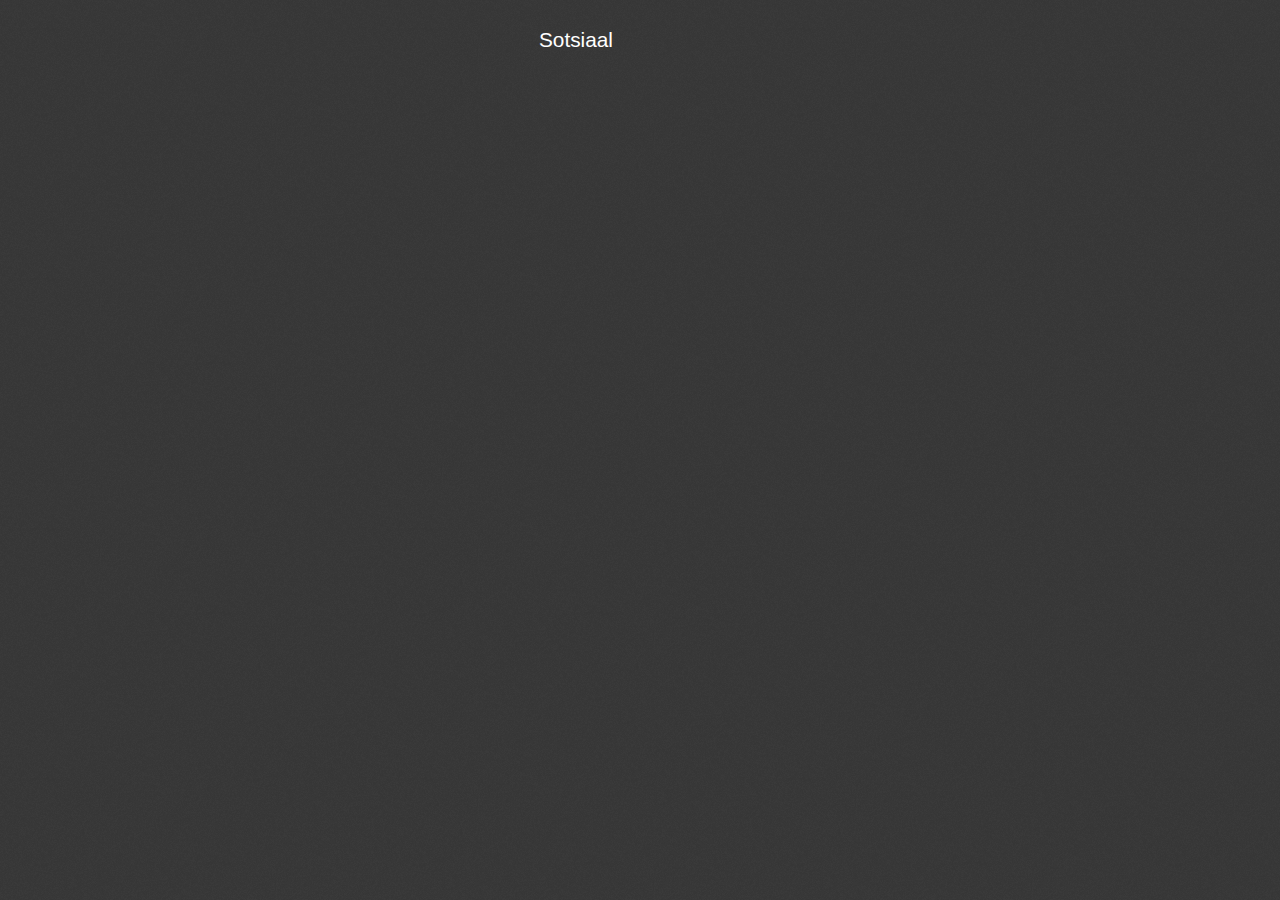
==== index.html @ 4285489c "Begin refactoring using new Mootor version. Index view working ok" ====
<!DOCTYPE html>
<head>
  <title>Sotsiaal</title>
  <meta content='width=device-width,initial-scale=1.0, maximum-scale=1.0, minimum-scale=1.0' name='viewport'>

  <link href='css/styles.css' media='screen' rel='stylesheet'>
  <link href='mootor/css/mootor.css' media='screen' rel='stylesheet'>

  <script src='mootor/js/zepto.js' type='text/javascript'></script>
  <script src='mootor/js/zepto-detect.js' type='text/javascript'></script>
  <script src='mootor/js/zepto-touch.js' type='text/javascript'></script>
  <script src='mootor/js/mootor.js' type='text/javascript'></script>
  <script src='js/model.js' type='text/javascript'></script>
  <script src='js/models.js' type='text/javascript'></script>

  <script src='js/knockout-3.1.0.js' type='text/javascript'></script>
  <script src='js/app.js' type='text/javascript'></script>
<!--  <script src='js/utils.js' type='text/javascript'></script>
  <script src='js/models.js' type='text/javascript'></script>-->
</head>

<body>
  <header>
      <h1>Sotsiaal</h1>
  </header>
</body>
---- css/styles.css ----
/*
 * App color swatches
 */
/* 
 * Footer
 */
/* line 4, ../mootor/source/_sass/_mootor.nav.footer.scss */
.moo-footer {
  color: #c2c2c2;
  background-color: #1c216c;
  border: 1px solid #c2c2c2;
  padding: 0;
  text-align: left;
  z-index: 9999;
  position: fixed;
  bottom: 0;
  width: 100%;
  padding: .5em 1em;
}
/* line 9, ../mootor/source/_sass/_mootor.nav.footer.scss */
.moo-footer nav.app {
  float: none;
  display: table;
  border-spacing: 1em .5em;
  width: 100%;
}
/* line 16, ../mootor/source/_sass/_mootor.nav.footer.scss */
.moo-footer nav a {
  background-color: transparent;
  border: none;
  color: #c2c2c2;
  font-size: 1em;
  font-weight: bold;
  text-align: center;
}
/* line 33, ../mootor/source/_sass/_mootor.nav.footer.scss */
.moo-footer nav {
  text-align: center;
}
/* line 35, ../mootor/source/_sass/_mootor.nav.footer.scss */
.moo-footer nav a {
  display: inline-block;
  font-size: 1.4em;
  padding: .3em 1.5em;
}

/* line 3, ../mootor/source/_sass/_mootor.nav.panels.scss */
.moo-panels {
  position: absolute;
  width: 100%;
  left: 0;
  min-height: 100%;
  right: 0;
  top: 0;
  bottom: 0;
  background: #f7f7f7;
}

/* line 13, ../mootor/source/_sass/_mootor.nav.panels.scss */
.moo-panel {
  min-height: 100%;
  width: 100%;
  position: absolute;
}

/* line 22, ../mootor/source/_sass/_mootor.nav.panels.scss */
.moo-panel {
  -webkit-transition-duration: 0;
  -webkit-transform: translate3d(0, 0, 0);
}

/* line 11, ../mootor/source/_sass/_mootor.nav.scss */
body, html {
  height: 100%;
  background: #ccc;
  overflow-x: hidden;
  overflow-y: hidden;
  max-width: 100%;
  width: 100%;
  max-height: 100%;
}

/* line 25, ../mootor/source/_sass/_mootor.nav.scss */
nav ul,
nav ol {
  list-style: none;
}
/* line 29, ../mootor/source/_sass/_mootor.nav.scss */
nav a {
  font-size: 2.5em;
  color: #c2c2c2;
  text-decoration: none;
  text-align: left;
  display: block;
  padding: 1em;
}

/* line 41, ../mootor/source/_sass/_mootor.nav.scss */
.moo-nav-buttons, .moo-nav-back, .moo-nav-next {
  padding: .5em 1.5em;
  position: relative;
}

/* line 51, ../mootor/source/_sass/_mootor.nav.scss */
.moo-nav-back:before {
  content: ' ';
  display: block;
}

/* line 59, ../mootor/source/_sass/_mootor.nav.scss */
.moo-nav-next {
  margin: 0 1em 0 0;
}
/* line 62, ../mootor/source/_sass/_mootor.nav.scss */
.moo-nav-next:after {
  content: ' ';
  display: block;
}

/* line 71, ../mootor/source/_sass/_mootor.nav.scss */
.app-buttons, nav.app .moo-nav {
  line-height: 2.5;
  text-indent: -9999px;
  padding: .75em 1em;
  position: relative;
}
/* line 76, ../mootor/source/_sass/_mootor.nav.scss */
.app-buttons:before, nav.app .moo-nav:before {
  content: " ";
  display: block;
}

/* line 82, ../mootor/source/_sass/_mootor.nav.scss */
nav.app {
  float: right;
  left: auto;
  height: 100%;
}

/* 
 * Header
 */
/* line 12, ../mootor/source/_sass/_mootor.nav.header.scss */
.moo-header {
  color: #c2c2c2;
  background-color: #1c216c;
  padding: 0;
  z-index: 9999;
  position: absolute;
  width: 100%;
}
@media screen and (max-width: 500px) {
  /* line 12, ../mootor/source/_sass/_mootor.nav.header.scss */
  .moo-header {
    height: 40px;
  }
}
@media screen and (min-width: 501px) {
  /* line 12, ../mootor/source/_sass/_mootor.nav.header.scss */
  .moo-header {
    height: 44px;
  }
}
@media screen and (min-width: 1024px) {
  /* line 12, ../mootor/source/_sass/_mootor.nav.header.scss */
  .moo-header {
    height: 44px;
  }
}
/* line 23, ../mootor/source/_sass/_mootor.nav.header.scss */
.moo-header h1 {
  display: inline;
  float: left;
  line-height: 1.5;
  text-align: center;
  text-overflow: ellipsis;
  overflow: hidden;
  white-space: nowrap;
  padding: 0 4em;
  width: 85%;
  z-index: 9998;
  position: fixed;
  top: 0;
  display: block;
}
@media screen and (max-width: 500px) {
  /* line 23, ../mootor/source/_sass/_mootor.nav.header.scss */
  .moo-header h1 {
    font-size: 2em;
  }
}
@media screen and (min-width: 501px) {
  /* line 23, ../mootor/source/_sass/_mootor.nav.header.scss */
  .moo-header h1 {
    font-size: 2.5em;
  }
}
@media screen and (min-width: 1024px) {
  /* line 23, ../mootor/source/_sass/_mootor.nav.header.scss */
  .moo-header h1 {
    font-size: 2.5em;
  }
}
@media screen and (max-width: 500px) {
  /* line 23, ../mootor/source/_sass/_mootor.nav.header.scss */
  .moo-header h1 {
    height: 40px;
  }
}
@media screen and (min-width: 501px) {
  /* line 23, ../mootor/source/_sass/_mootor.nav.header.scss */
  .moo-header h1 {
    height: 44px;
  }
}
@media screen and (min-width: 1024px) {
  /* line 23, ../mootor/source/_sass/_mootor.nav.header.scss */
  .moo-header h1 {
    height: 44px;
  }
}
@media screen and (max-width: 500px) {
  /* line 23, ../mootor/source/_sass/_mootor.nav.header.scss */
  .moo-header h1 {
    margin: .2em 0 0;
  }
}
@media screen and (min-width: 501px) {
  /* line 23, ../mootor/source/_sass/_mootor.nav.header.scss */
  .moo-header h1 {
    margin: .1em 0 0;
  }
}
@media screen and (min-width: 1024px) {
  /* line 23, ../mootor/source/_sass/_mootor.nav.header.scss */
  .moo-header h1 {
    margin: .1em 0 0;
  }
}
/* line 43, ../mootor/source/_sass/_mootor.nav.header.scss */
.moo-header .moo-nav-back {
  position: absolute;
  z-index: 9999;
  opacity: 0;
  top: -100em;
}
/* line 48, ../mootor/source/_sass/_mootor.nav.header.scss */
.moo-header .moo-nav-back.moo-visible {
  top: 0;
  opacity: 1;
}
/* line 55, ../mootor/source/_sass/_mootor.nav.header.scss */
.moo-header nav {
  position: absolute;
  margin-top: 0;
}
/* line 58, ../mootor/source/_sass/_mootor.nav.header.scss */
.moo-header nav.app {
  top: 0;
  right: 0;
  padding: 0 .5em;
  margin: 0;
}
/* line 63, ../mootor/source/_sass/_mootor.nav.header.scss */
.moo-header nav.app a {
  line-height: 1.2;
}
/* line 68, ../mootor/source/_sass/_mootor.nav.header.scss */
.moo-header nav a {
  padding: 0 .55em;
  font-size: 1.5em;
  float: left;
  display: block;
}
/* line 86, ../mootor/source/_sass/_mootor.nav.header.scss */
.moo-header.hidden {
  display: block;
  opacity: 0;
}
/* line 89, ../mootor/source/_sass/_mootor.nav.header.scss */
.moo-header.hidden nav {
  top: -9999em !important;
}

/* line 107, ../mootor/source/_sass/_mootor.nav.header.scss */
.moo-header {
  background: url("../img/default/nav-header.png");
  box-shadow: rgba(0, 0, 0, 0.2) -1px 2px 3px 0px;
}
/* line 113, ../mootor/source/_sass/_mootor.nav.header.scss */
.moo-header h1 {
  letter-spacing: -0.075em;
  font-weight: lighter;
}
/* line 118, ../mootor/source/_sass/_mootor.nav.header.scss */
.moo-header nav a {
  color: white;
  font-weight: bold;
}
/* line 121, ../mootor/source/_sass/_mootor.nav.header.scss */
.moo-header nav a else {
  color: #10155e;
}
/* line 132, ../mootor/source/_sass/_mootor.nav.header.scss */
.moo-header h1 {
  text-shadow: 1px 1px 0px rgba(0, 0, 0, 0.2);
}
/* line 136, ../mootor/source/_sass/_mootor.nav.header.scss */
.moo-header .moo-nav-back {
  height: 32px;
  -webkit-transition: opacity 0.5s;
  -moz-transition: opacity 0.5s;
  -o-transition: opacity 0.5s;
  transition: opacity 0.5s;
  font-size: 1.3em;
  border-left: 0;
  border-top: 1px solid rgba(0, 0, 0, 0.2);
  border-right: 1px solid rgba(0, 0, 0, 0.2);
  border-bottom: 1px solid rgba(0, 0, 0, 0.2);
  padding: 0.4em 1em 0 .5em;
  margin: .45em 1.7em;
  text-shadow: 1px 1px 0px rgba(0, 0, 0, 0.2);
  border-radius: 0.1368em 0.35em 0.35em 0.1368em;
  -webkit-box-shadow: rgba(255, 255, 255, 0.2) 0 1px 0 0, rgba(255, 255, 255, 0.2) 1px 0px 0px 0;
  -moz-box-shadow: rgba(255, 255, 255, 0.2) 0 1px 0 0, rgba(255, 255, 255, 0.2) 1px 0px 0px 0;
  box-shadow: rgba(255, 255, 255, 0.2) 0 1px 0 0, rgba(255, 255, 255, 0.2) 1px 0px 0px 0;
}
/* line 226, ../mootor/source/_sass/_mootor.nav.header.scss */
.moo-header .moo-nav-back:before {
  border-left: 1px solid rgba(0, 0, 0, 0.2);
  border-bottom: 1px solid rgba(0, 0, 0, 0.2);
  border-radius: 0 6em 0 1.5em;
  -webkit-box-shadow: rgba(255, 255, 255, 0.2) 0 1px 0 0;
  -moz-box-shadow: rgba(255, 255, 255, 0.2) 0 1px 0 0;
  box-shadow: rgba(255, 255, 255, 0.2) 0 1px 0 0;
  position: absolute;
  top: 4px;
  left: -11px;
  width: 21px;
  height: 21px;
  -webkit-transform: rotate(45deg);
  -moz-transform: rotate(45deg);
  -ms-transform: rotate(45deg);
  -o-transform: rotate(45deg);
  transform: rotate(45deg);
}
/* line 241, ../mootor/source/_sass/_mootor.nav.header.scss */
.moo-header .moo-nav-back.moo-hover {
  text-shadow: white 0px 0px 15px;
  -webkit-box-shadow: rgba(255, 255, 255, 0.4) 0 1px 0 0, rgba(255, 255, 255, 0.4) 1px 0px 0px 0;
  -moz-box-shadow: rgba(255, 255, 255, 0.4) 0 1px 0 0, rgba(255, 255, 255, 0.4) 1px 0px 0px 0;
  box-shadow: rgba(255, 255, 255, 0.4) 0 1px 0 0, rgba(255, 255, 255, 0.4) 1px 0px 0px 0;
}
/* line 244, ../mootor/source/_sass/_mootor.nav.header.scss */
.moo-header .moo-nav-back.moo-hover:before {
  -webkit-box-shadow: rgba(255, 255, 255, 0.4) 0 1px 0 0;
  -moz-box-shadow: rgba(255, 255, 255, 0.4) 0 1px 0 0;
  box-shadow: rgba(255, 255, 255, 0.4) 0 1px 0 0;
}
/* line 140, ../mootor/source/_sass/_mootor.nav.header.scss */
.moo-header .moo-header-wrapper {
  box-shadow: rgba(0, 0, 0, 0.5) 0px -2px 5px -3px inset;
}
@media screen and (max-width: 500px) {
  /* line 140, ../mootor/source/_sass/_mootor.nav.header.scss */
  .moo-header .moo-header-wrapper {
    height: 40px;
  }
}
@media screen and (min-width: 501px) {
  /* line 140, ../mootor/source/_sass/_mootor.nav.header.scss */
  .moo-header .moo-header-wrapper {
    height: 44px;
  }
}
@media screen and (min-width: 1024px) {
  /* line 140, ../mootor/source/_sass/_mootor.nav.header.scss */
  .moo-header .moo-header-wrapper {
    height: 44px;
  }
}

/* line 10, default/_nav.scss */
h1 {
  color: white;
  font-weight: 100;
  left: 15%;
  width: 60% !important;
  z-index: 9998;
  position: absolute;
}

/* line 22, default/_nav.scss */
.moo-nav-create,
.moo-nav-search {
  text-indent: -9999px;
}

/* line 27, default/_nav.scss */
.moo-nav-create,
.moo-nav-search {
  position: absolute !important;
  top: 0;
}
@media screen and (max-width: 500px) {
  /* line 27, default/_nav.scss */
  .moo-nav-create,
  .moo-nav-search {
    height: 40px;
  }
}
@media screen and (min-width: 501px) {
  /* line 27, default/_nav.scss */
  .moo-nav-create,
  .moo-nav-search {
    height: 44px;
  }
}
@media screen and (min-width: 1024px) {
  /* line 27, default/_nav.scss */
  .moo-nav-create,
  .moo-nav-search {
    height: 44px;
  }
}
/* line 31, default/_nav.scss */
.moo-nav-create span,
.moo-nav-search span {
  display: block;
}

/* line 36, default/_nav.scss */
.moo-nav-search {
  border-right: 1px solid rgba(0, 0, 0, 0.2);
  box-shadow: 1px 0 1px rgba(255, 255, 255, 0.2);
  left: 0;
}
@media screen and (max-width: 500px) {
  /* line 40, default/_nav.scss */
  .moo-nav-search span {
    margin: .2em 0;
  }
}
@media screen and (min-width: 501px) {
  /* line 40, default/_nav.scss */
  .moo-nav-search span {
    margin: .4em 0;
  }
}
@media screen and (min-width: 1024px) {
  /* line 40, default/_nav.scss */
  .moo-nav-search span {
    margin: .4em 0;
  }
}
@media screen and (max-width: 500px) {
  /* line 40, default/_nav.scss */
  .moo-nav-search span {
    background-image: url('../img/default-sb7ef9d7367.png');
    background-repeat: no-repeat;
    background-position: 0 -1216px;
    width: 32px;
    height: 32px;
  }
}
@media screen and (min-width: 501px) {
  /* line 40, default/_nav.scss */
  .moo-nav-search span {
    background-image: url('../img/default-sb7ef9d7367.png');
    background-repeat: no-repeat;
    background-position: 0 -1216px;
    width: 32px;
    height: 32px;
  }
}
@media screen and (min-width: 1024px) {
  /* line 40, default/_nav.scss */
  .moo-nav-search span {
    background-image: url('../img/default-sb7ef9d7367.png');
    background-repeat: no-repeat;
    background-position: 0 -1258px;
    width: 32px;
    height: 32px;
  }
}
@media screen and (max-width: 500px) {
  /* line 52, default/_nav.scss */
  .moo-nav-search span.moo-hover {
    background-image: url('../img/default-sb7ef9d7367.png');
    background-repeat: no-repeat;
    background-position: 0 -962px;
    width: 32px;
    height: 32px;
  }
}
@media screen and (min-width: 501px) {
  /* line 52, default/_nav.scss */
  .moo-nav-search span.moo-hover {
    background-image: url('../img/default-sb7ef9d7367.png');
    background-repeat: no-repeat;
    background-position: 0 -962px;
    width: 32px;
    height: 32px;
  }
}
@media screen and (min-width: 1024px) {
  /* line 52, default/_nav.scss */
  .moo-nav-search span.moo-hover {
    background-image: url('../img/default-sb7ef9d7367.png');
    background-repeat: no-repeat;
    background-position: 0 -1004px;
    width: 32px;
    height: 32px;
  }
}

/* line 59, default/_nav.scss */
.moo-nav-create {
  right: 0;
  border-left: 1px solid rgba(255, 255, 255, 0.2);
  box-shadow: -1px 0 1px rgba(0, 0, 0, 0.2);
  padding: 0 .7em 0 0 !important;
}
@media screen and (max-width: 500px) {
  /* line 64, default/_nav.scss */
  .moo-nav-create span {
    margin: .25em 0 0 .5em;
  }
}
@media screen and (min-width: 501px) {
  /* line 64, default/_nav.scss */
  .moo-nav-create span {
    margin: .35em 0 0 .5em;
  }
}
@media screen and (min-width: 1024px) {
  /* line 64, default/_nav.scss */
  .moo-nav-create span {
    margin: .45em 0 0 .5em;
  }
}
@media screen and (max-width: 500px) {
  /* line 64, default/_nav.scss */
  .moo-nav-create span {
    background-image: url('../img/default-sb7ef9d7367.png');
    background-repeat: no-repeat;
    background-position: 0 -1130px;
    width: 33px;
    height: 33px;
  }
}
@media screen and (min-width: 501px) {
  /* line 64, default/_nav.scss */
  .moo-nav-create span {
    background-image: url('../img/default-sb7ef9d7367.png');
    background-repeat: no-repeat;
    background-position: 0 -1130px;
    width: 33px;
    height: 33px;
  }
}
@media screen and (min-width: 1024px) {
  /* line 64, default/_nav.scss */
  .moo-nav-create span {
    background-image: url('../img/default-sb7ef9d7367.png');
    background-repeat: no-repeat;
    background-position: 0 -1173px;
    width: 33px;
    height: 33px;
  }
}
@media screen and (max-width: 500px) {
  /* line 77, default/_nav.scss */
  .moo-nav-create span.moo-hover {
    background-image: url('../img/default-sb7ef9d7367.png');
    background-repeat: no-repeat;
    background-position: 0 -876px;
    width: 33px;
    height: 33px;
  }
}
@media screen and (min-width: 501px) {
  /* line 77, default/_nav.scss */
  .moo-nav-create span.moo-hover {
    background-image: url('../img/default-sb7ef9d7367.png');
    background-repeat: no-repeat;
    background-position: 0 -876px;
    width: 33px;
    height: 33px;
  }
}
@media screen and (min-width: 1024px) {
  /* line 77, default/_nav.scss */
  .moo-nav-create span.moo-hover {
    background-image: url('../img/default-sb7ef9d7367.png');
    background-repeat: no-repeat;
    background-position: 0 -919px;
    width: 33px;
    height: 33px;
  }
}

/* line 83, default/_nav.scss */
.moo-nav-post {
  position: absolute !important;
  top: 0;
  text-indent: 0 !important;
  right: 0;
  border-left: 1px solid rgba(255, 255, 255, 0.2);
  box-shadow: -1px 0 1px rgba(0, 0, 0, 0.2);
  padding: 0 .7em 0 0 !important;
}
@media screen and (max-width: 500px) {
  /* line 83, default/_nav.scss */
  .moo-nav-post {
    height: 40px;
  }
}
@media screen and (min-width: 501px) {
  /* line 83, default/_nav.scss */
  .moo-nav-post {
    height: 44px;
  }
}
@media screen and (min-width: 1024px) {
  /* line 83, default/_nav.scss */
  .moo-nav-post {
    height: 44px;
  }
}
/* line 93, default/_nav.scss */
.moo-nav-post span {
  display: block;
  width: 92px !important;
  padding-left: 39px;
  padding-top: 7px;
  text-transform: uppercase;
}
@media screen and (max-width: 500px) {
  /* line 93, default/_nav.scss */
  .moo-nav-post span {
    margin: .25em 0 0 .5em;
  }
}
@media screen and (min-width: 501px) {
  /* line 93, default/_nav.scss */
  .moo-nav-post span {
    margin: .35em 0 0 .5em;
  }
}
@media screen and (min-width: 1024px) {
  /* line 93, default/_nav.scss */
  .moo-nav-post span {
    margin: .45em 0 0 .5em;
  }
}
@media screen and (max-width: 500px) {
  /* line 93, default/_nav.scss */
  .moo-nav-post span {
    background-image: url('../img/default-sb7ef9d7367.png');
    background-repeat: no-repeat;
    background-position: 0 -1130px;
    width: 33px;
    height: 33px;
  }
}
@media screen and (min-width: 501px) {
  /* line 93, default/_nav.scss */
  .moo-nav-post span {
    background-image: url('../img/default-sb7ef9d7367.png');
    background-repeat: no-repeat;
    background-position: 0 -1130px;
    width: 33px;
    height: 33px;
  }
}
@media screen and (min-width: 1024px) {
  /* line 93, default/_nav.scss */
  .moo-nav-post span {
    background-image: url('../img/default-sb7ef9d7367.png');
    background-repeat: no-repeat;
    background-position: 0 -1173px;
    width: 33px;
    height: 33px;
  }
}
@media screen and (max-width: 500px) {
  /* line 106, default/_nav.scss */
  .moo-nav-post span.moo-hover {
    background-image: url('../img/default-sb7ef9d7367.png');
    background-repeat: no-repeat;
    background-position: 0 -876px;
    width: 33px;
    height: 33px;
  }
}
@media screen and (min-width: 501px) {
  /* line 106, default/_nav.scss */
  .moo-nav-post span.moo-hover {
    background-image: url('../img/default-sb7ef9d7367.png');
    background-repeat: no-repeat;
    background-position: 0 -876px;
    width: 33px;
    height: 33px;
  }
}
@media screen and (min-width: 1024px) {
  /* line 106, default/_nav.scss */
  .moo-nav-post span.moo-hover {
    background-image: url('../img/default-sb7ef9d7367.png');
    background-repeat: no-repeat;
    background-position: 0 -919px;
    width: 33px;
    height: 33px;
  }
}

/* 
 * Panels
 */
/* line 124, default/_nav.scss */
body {
  background: #333333 url(../img/default/nav-panels-panels.png);
}

/* line 128, default/_nav.scss */
.moo-panels {
  background: transparent;
}

/* line 132, default/_nav.scss */
.moo-panel {
  background: white url(../img/default/nav-panels-panel.png);
  box-shadow: -1px -3px 6px black;
}

/* line 5, default/_ui.scss */
.button {
  line-height: 1.2em;
  font-size: 1.8em;
  font-weight: bold;
  border: 1px solid #999;
  padding: .4em .7em;
  border-radius: .3em;
}

/* line 5, default/_ui.scss */
.button-cancel {
  color: #000;
  background: -webkit-gradient(linear, 50% 0%, 50% 100%, color-stop(0%, #f8f8f8), color-stop(100%, #f1f1f1));
  background: -webkit-linear-gradient(#f8f8f8, #f1f1f1);
  background: -moz-linear-gradient(#f8f8f8, #f1f1f1);
  background: -o-linear-gradient(#f8f8f8, #f1f1f1);
  background: linear-gradient(#f8f8f8, #f1f1f1);
}

/* line 5, default/_ui.scss */
.button-action {
  color: #fff;
  background: -webkit-gradient(linear, 50% 0%, 50% 100%, color-stop(0%, #333333), color-stop(100%, #000000));
  background: -webkit-linear-gradient(#333333, #000000);
  background: -moz-linear-gradient(#333333, #000000);
  background: -o-linear-gradient(#333333, #000000);
  background: linear-gradient(#333333, #000000);
}

/* line 38, default/_ui.scss */
.moo-ui-textarea {
  width: 100% !important;
  border: none !important;
  height: 100% !important;
  font-size: 1.5em !important;
}

/* line 46, default/_ui.scss */
.moo-ui-text {
  width: 100% !important;
  border: none !important;
  height: 100% !important;
  font-size: 1.5em !important;
}

/* line 44, default/_mod-story.scss */
.story-list {
  opacity: 0;
  height: 0;
  position: absolute;
  margin: 1.1em 0;
}
/* line 22, ../mootor/source/_sass/_mootor.ui.lists.scss */
.story-list ul h2 {
  margin: 0;
}
/* line 25, ../mootor/source/_sass/_mootor.ui.lists.scss */
.story-list ul p {
  margin: .25em 0;
}
/* line 44, ../mootor/source/_sass/_mootor.ui.lists.scss */
.story-list ul li {
  background-color: transparent;
  border-top: 1px solid transparent;
  border-bottom: 1px solid transparent;
  text-align: left;
  padding: 1.2em 1.7em;
  position: relative;
  overflow: hidden;
  background-color: white;
  border: 1px solid #cccccc;
  border-radius: 7px;
  margin: 0 1.5em 1.5em;
  border: 0;
  background: -webkit-linear-gradient(white 85%, #f1f1f1 120%);
  box-shadow: #bbb 3px 2px 3px -2px, #eee -2px -1px 1px 0px;
}
/* line 99, ../mootor/source/_sass/_mootor.ui.lists.scss */
.story-list ul li.moo-hover {
  opacity: .7;
  background: #fff;
}
/* line 65, default/_mod-story.scss */
.story-list ul li {
  min-height: 70px;
}
/* line 70, default/_mod-story.scss */
.story-list ul h2,
.story-list ul .info {
  width: 80%;
}
/* line 74, default/_mod-story.scss */
.story-list ul h2 {
  margin-bottom: 0.75em;
}
/* line 78, default/_mod-story.scss */
.story-list ul .info {
  font-size: 1.5em;
  margin: .75em 0 0;
  font-weight: 100;
  color: #c2c2c2;
}
/* line 85, default/_mod-story.scss */
.story-list ul .pop {
  font-weight: 100;
  color: #c2c2c2;
  top: .65em;
  right: .65em;
  font-size: 2em;
  padding: 0.6em 0.4em;
  text-align: center;
  background: #f8f8f8;
  border-radius: 10em;
  display: block;
  width: 2.5em;
  height: 2.5em;
  letter-spacing: -2pt;
  position: absolute;
}
/* line 90, default/_mod-story.scss */
.story-list ul .date span {
  font-weight: bold;
}
/* line 95, default/_mod-story.scss */
.story-list ul .user {
  margin-left: .5em;
}
/* line 97, default/_mod-story.scss */
.story-list ul .user strong {
  padding-left: 1.3em;
  font-weight: bold;
}
/* line 33, default/_mod-story.scss */
.story-list ul .user::before {
  content: "";
  line-height: 15px;
  position: absolute;
  margin-top: 3px;
}
@media screen and (max-width: 500px) {
  /* line 33, default/_mod-story.scss */
  .story-list ul .user::before {
    background-image: url('../img/default-sb7ef9d7367.png');
    background-repeat: no-repeat;
    background-position: 0 -1352px;
    width: 16px;
    height: 16px;
  }
}
@media screen and (min-width: 501px) {
  /* line 33, default/_mod-story.scss */
  .story-list ul .user::before {
    background-image: url('../img/default-sb7ef9d7367.png');
    background-repeat: no-repeat;
    background-position: 0 -1352px;
    width: 16px;
    height: 16px;
  }
}
@media screen and (min-width: 1024px) {
  /* line 33, default/_mod-story.scss */
  .story-list ul .user::before {
    background-image: url('../img/default-sb7ef9d7367.png');
    background-repeat: no-repeat;
    background-position: 0 -1378px;
    width: 16px;
    height: 16px;
  }
}
/* line 105, default/_mod-story.scss */
.story-list ul .comments span {
  font-weight: bold;
  padding-left: 1.3em;
}
/* line 33, default/_mod-story.scss */
.story-list ul .comments::before {
  content: "";
  line-height: 15px;
  position: absolute;
  margin-top: 3px;
}
@media screen and (max-width: 500px) {
  /* line 33, default/_mod-story.scss */
  .story-list ul .comments::before {
    background-image: url('../img/default-sb7ef9d7367.png');
    background-repeat: no-repeat;
    background-position: 0 -1300px;
    width: 16px;
    height: 16px;
  }
}
@media screen and (min-width: 501px) {
  /* line 33, default/_mod-story.scss */
  .story-list ul .comments::before {
    background-image: url('../img/default-sb7ef9d7367.png');
    background-repeat: no-repeat;
    background-position: 0 -1300px;
    width: 16px;
    height: 16px;
  }
}
@media screen and (min-width: 1024px) {
  /* line 33, default/_mod-story.scss */
  .story-list ul .comments::before {
    background-image: url('../img/default-sb7ef9d7367.png');
    background-repeat: no-repeat;
    background-position: 0 -1326px;
    width: 16px;
    height: 16px;
  }
}
/* line 114, default/_mod-story.scss */
.story-list.visible {
  opacity: 1;
  height: auto;
  position: relative;
}

/* line 121, default/_mod-story.scss */
.story-wrapper {
  background: #fff;
  padding: 1em;
  border-radius: 0.5em;
}
/* line 124, default/_mod-story.scss */
.story-wrapper .user {
  float: left;
  font-size: 2.3em;
  color: #bbb;
  margin: .3em;
}
/* line 129, default/_mod-story.scss */
.story-wrapper .user span {
  font-weight: 900;
  line-height: 3em;
  letter-spacing: -1pt;
  padding-top: 1em;
}
/* line 134, default/_mod-story.scss */
.story-wrapper .user span:first-child {
  padding-left: 1.5em;
}
/* line 138, default/_mod-story.scss */
.story-wrapper .user .category {
  font-weight: 200;
}
/* line 143, default/_mod-story.scss */
.story-wrapper .story-content {
  clear: both;
}
/* line 145, default/_mod-story.scss */
.story-wrapper .story-content .picture img {
  margin: 1em 0;
  width: 100%;
}
/* line 149, default/_mod-story.scss */
.story-wrapper .story-content .description {
  width: 98%;
  margin: 0;
  font-family: Georgia;
  font-size: 2em;
  line-height: 160%;
}

/* line 1, default/_mod-user.scss */
.user-avatar img {
  float: left;
}

/* line 15, default/_mod-story-list.scss */
.story-list {
  opacity: 0;
  height: 0;
  position: absolute;
  margin: 1.1em 0;
}
/* line 22, ../mootor/source/_sass/_mootor.ui.lists.scss */
.story-list ul h2 {
  margin: 0;
}
/* line 25, ../mootor/source/_sass/_mootor.ui.lists.scss */
.story-list ul p {
  margin: .25em 0;
}
/* line 44, ../mootor/source/_sass/_mootor.ui.lists.scss */
.story-list ul li {
  background-color: transparent;
  border-top: 1px solid transparent;
  border-bottom: 1px solid transparent;
  text-align: left;
  padding: 1.2em 1.7em;
  position: relative;
  overflow: hidden;
  background-color: white;
  border: 1px solid #cccccc;
  border-radius: 7px;
  margin: 0 1.5em 1.5em;
  border: 0;
  background: -webkit-linear-gradient(white 85%, #f1f1f1 120%);
  box-shadow: #bbb 3px 2px 3px -2px, #eee -2px -1px 1px 0px;
}
/* line 99, ../mootor/source/_sass/_mootor.ui.lists.scss */
.story-list ul li.moo-hover {
  opacity: .7;
  background: #fff;
}
/* line 36, default/_mod-story-list.scss */
.story-list ul li {
  min-height: 70px;
}
/* line 41, default/_mod-story-list.scss */
.story-list ul h2,
.story-list ul .info {
  width: 80%;
}
/* line 45, default/_mod-story-list.scss */
.story-list ul h2 {
  margin-bottom: 0.75em;
}
/* line 49, default/_mod-story-list.scss */
.story-list ul .info {
  font-size: 1.5em;
  margin: .75em 0 0;
  font-weight: 100;
  color: #c2c2c2;
}
/* line 56, default/_mod-story-list.scss */
.story-list ul .pop {
  font-weight: 100;
  color: #c2c2c2;
  top: .65em;
  right: .65em;
  font-size: 2em;
  padding: 0.6em 0.4em;
  text-align: center;
  background: #f8f8f8;
  border-radius: 10em;
  display: block;
  width: 2.5em;
  height: 2.5em;
  letter-spacing: -2pt;
  position: absolute;
}
/* line 61, default/_mod-story-list.scss */
.story-list ul .date span {
  font-weight: bold;
}
/* line 66, default/_mod-story-list.scss */
.story-list ul .user {
  margin-left: .5em;
}
/* line 68, default/_mod-story-list.scss */
.story-list ul .user strong {
  padding-left: 1.3em;
  font-weight: bold;
}
/* line 4, default/_mod-story-list.scss */
.story-list ul .user::before {
  content: "";
  line-height: 15px;
  position: absolute;
  margin-top: 3px;
}
@media screen and (max-width: 500px) {
  /* line 4, default/_mod-story-list.scss */
  .story-list ul .user::before {
    background-image: url('../img/default-sb7ef9d7367.png');
    background-repeat: no-repeat;
    background-position: 0 -1352px;
    width: 16px;
    height: 16px;
  }
}
@media screen and (min-width: 501px) {
  /* line 4, default/_mod-story-list.scss */
  .story-list ul .user::before {
    background-image: url('../img/default-sb7ef9d7367.png');
    background-repeat: no-repeat;
    background-position: 0 -1352px;
    width: 16px;
    height: 16px;
  }
}
@media screen and (min-width: 1024px) {
  /* line 4, default/_mod-story-list.scss */
  .story-list ul .user::before {
    background-image: url('../img/default-sb7ef9d7367.png');
    background-repeat: no-repeat;
    background-position: 0 -1378px;
    width: 16px;
    height: 16px;
  }
}
/* line 76, default/_mod-story-list.scss */
.story-list ul .comments span {
  font-weight: bold;
  padding-left: 1.3em;
}
/* line 4, default/_mod-story-list.scss */
.story-list ul .comments::before {
  content: "";
  line-height: 15px;
  position: absolute;
  margin-top: 3px;
}
@media screen and (max-width: 500px) {
  /* line 4, default/_mod-story-list.scss */
  .story-list ul .comments::before {
    background-image: url('../img/default-sb7ef9d7367.png');
    background-repeat: no-repeat;
    background-position: 0 -1300px;
    width: 16px;
    height: 16px;
  }
}
@media screen and (min-width: 501px) {
  /* line 4, default/_mod-story-list.scss */
  .story-list ul .comments::before {
    background-image: url('../img/default-sb7ef9d7367.png');
    background-repeat: no-repeat;
    background-position: 0 -1300px;
    width: 16px;
    height: 16px;
  }
}
@media screen and (min-width: 1024px) {
  /* line 4, default/_mod-story-list.scss */
  .story-list ul .comments::before {
    background-image: url('../img/default-sb7ef9d7367.png');
    background-repeat: no-repeat;
    background-position: 0 -1326px;
    width: 16px;
    height: 16px;
  }
}
/* line 85, default/_mod-story-list.scss */
.story-list.visible {
  opacity: 1;
  height: auto;
  position: relative;
}

/* line 1, default/_mod-topbar.scss */
.mod-topbar {
  padding-bottom: .8em;
  overflow: hidden;
  width: 100%;
  font-weight: 400;
}
/* line 9, default/_mod-topbar.scss */
.mod-topbar h2 {
  width: 25%;
  text-align: left;
  font-weight: 900;
  padding: 0.5em 0 0 1em;
}
/* line 15, default/_mod-topbar.scss */
.mod-topbar a {
  text-align: center;
  width: 20%;
  padding: 0.5em;
}
/* line 20, default/_mod-topbar.scss */
.mod-topbar .mod-topbar-menu {
  width: 75%;
}
/* line 24, default/_mod-topbar.scss */
.mod-topbar h2, .mod-topbar a, .mod-topbar .mod-topbar-menu {
  display: block;
  float: left;
  color: #c2c2c2;
}
/* line 30, default/_mod-topbar.scss */
.mod-topbar h2, .mod-topbar a {
  margin: 1em 0 0 0;
  letter-spacing: -0.1em;
}
@media screen and (max-width: 500px) {
  /* line 30, default/_mod-topbar.scss */
  .mod-topbar h2, .mod-topbar a {
    font-size: 1.7em;
  }
}
@media screen and (min-width: 501px) {
  /* line 30, default/_mod-topbar.scss */
  .mod-topbar h2, .mod-topbar a {
    font-size: 2em;
  }
}
@media screen and (min-width: 1024px) {
  /* line 30, default/_mod-topbar.scss */
  .mod-topbar h2, .mod-topbar a {
    font-size: 2.4em;
  }
}
/* line 45, default/_mod-topbar.scss */
.mod-topbar .mod-topbar-active {
  font-weight: 900;
  border-radius: 2em;
  background: rgba(0, 0, 0, 0.05);
  box-shadow: white 1px 1px, rgba(0, 0, 0, 0.1) -1px -1px 0;
}
/* line 52, default/_mod-topbar.scss */
.mod-topbar h2, .mod-topbar a {
  text-shadow: #fff 1px 1px;
}

/* line 3, default/_mod-comments.scss */
.title-comments {
  background: url(../img/default/nav-panels-panel.png);
  font-weight: 200;
  color: #aaa;
  font-size: 2em;
  text-align: left;
  margin: 1.5em 0 1.5em 0.5em;
}
/* line 10, default/_mod-comments.scss */
.title-comments span {
  padding-right: .2em;
}
/* line 13, default/_mod-comments.scss */
.title-comments .title-comments-count {
  font-weight: 900;
}
/* line 16, default/_mod-comments.scss */
.title-comments:after {
  content: "";
  width: 75%;
  height: 0;
  padding: .075em;
  position: absolute;
  background: rgba(0, 0, 0, 0.05);
  margin-top: .75em;
}

/* line 22, ../mootor/source/_sass/_mootor.ui.lists.scss */
.mod-comments ul h2 {
  margin: 0;
}
/* line 25, ../mootor/source/_sass/_mootor.ui.lists.scss */
.mod-comments ul p {
  margin: .25em 0;
}
/* line 42, default/_mod-comments.scss */
.mod-comments ul .mod-comments-comment {
  margin-left: 1em;
  font-size: 1.8em;
  background-color: transparent;
  border-top: 1px solid transparent;
  border-bottom: 1px solid transparent;
  text-align: left;
  padding: 1.2em 1.7em;
  position: relative;
  overflow: hidden;
  background-color: white;
  border: 1px solid #cccccc;
  border-radius: 7px;
  margin: 0 0.42857em 1.5em 5.25em;
  border: 0;
  background: -webkit-linear-gradient(white 85%, #f1f1f1 120%);
  box-shadow: #bbb 3px 2px 3px -2px, #eee -2px -1px 1px 0px;
}
/* line 99, ../mootor/source/_sass/_mootor.ui.lists.scss */
.mod-comments ul .mod-comments-comment.moo-hover {
  opacity: .7;
  background: #fff;
}
/* line 61, default/_mod-comments.scss */
.mod-comments ul .mod-comments-details {
  margin-top: 0.75em;
  color: #ddd;
}
/* line 66, default/_mod-comments.scss */
.mod-comments ul .mod-comments-pop-sign, .mod-comments ul .mod-comments-pop {
  font-weight: 900;
}

/* line 73, default/_mod-comments.scss */
.mod-comments-writehere {
  color: #999;
}

/* line 78, default/_mod-comments.scss */
.mod-comment-avatar .user-avatar img {
  width: 6em;
}
/* line 81, default/_mod-comments.scss */
.mod-comment-avatar:after {
  content: "";
  width: 15px;
  height: 15px;
  position: absolute;
  -webkit-transform: rotate(45deg);
  -moz-transform: rotate(45deg);
  -ms-transform: rotate(45deg);
  -o-transform: rotate(45deg);
  transform: rotate(45deg);
  left: 10.2em;
  margin-top: 2.5em;
  background: #ccc;
}

/* line 9, default/_mod-modal.scss */
.mod-modal {
  position: absolute;
  top: 20%;
  z-index: 1500;
  height: auto;
  opacity: 1;
  background: white;
  border-radius: 1em;
  padding-bottom: 2em;
  -webkit-box-shadow: 1px 1px 5px 2px rgba(0, 0, 0, 0.3);
  -moz-box-shadow: 1px 1px 5px 2px rgba(0, 0, 0, 0.3);
  box-shadow: 1px 1px 5px 2px rgba(0, 0, 0, 0.3);
  left: 12.5%;
  width: 75%;
}

/* line 47, default/_mod-modal.scss */
.mod-modal-header {
  width: 100%;
  height: 50px;
  border-radius: 1em 1em 0 0;
  margin-bottom: 5px;
  -webkit-box-shadow: 1px 1px 5px 2px rgba(0, 0, 0, 0.3);
  -moz-box-shadow: 1px 1px 5px 2px rgba(0, 0, 0, 0.3);
  box-shadow: 1px 1px 5px 2px rgba(0, 0, 0, 0.3);
  background: -webkit-gradient(linear, 50% 0%, 50% 100%, color-stop(0%, #ffffff), color-stop(100%, #f1f1f1));
  background: -webkit-linear-gradient(#ffffff, #f1f1f1);
  background: -moz-linear-gradient(#ffffff, #f1f1f1);
  background: -o-linear-gradient(#ffffff, #f1f1f1);
  background: linear-gradient(#ffffff, #f1f1f1);
}
/* line 60, default/_mod-modal.scss */
.mod-modal-header .button {
  position: absolute;
  top: 6px;
}
/* line 62, default/_mod-modal.scss */
.mod-modal-header .button:first-child {
  left: 6px;
}
/* line 65, default/_mod-modal.scss */
.mod-modal-header .button:last-child {
  right: 6px;
}
/* line 73, default/_mod-modal.scss */
.mod-modal-header .mod-ui-modal-3-button {
  left: 104px;
}

/* line 86, default/_mod-modal.scss */
.mod-modal-footer {
  width: 100%;
  height: 50px;
  border-radius: 0 0 1em 1em;
  border-top: 1px solid #dddddd;
  background: #fff;
}

/* line 14, default/_mod-reply.scss */
.mod-reply-textarea {
  width: 100%;
  height: 200px;
  border: none;
}
/* line 19, default/_mod-reply.scss */
.mod-reply-textarea textarea {
  border-radius: .5em;
  width: 100%;
  height: 100%;
  font-size: 2.5em;
  font-weight: bold;
  padding: 0.75em;
  border: none;
}

/* line 28, default/_mod-reply.scss */
.mod-reply-options-picture > a {
  text-indent: -9999px;
  display: block;
  width: 32px;
  height: 32px;
  position: absolute;
  opacity: .4;
  margin-top: 8px;
  left: 10px;
}
@media screen and (max-width: 500px) {
  /* line 28, default/_mod-reply.scss */
  .mod-reply-options-picture > a {
    background-image: url('../img/default-sb7ef9d7367.png');
    background-repeat: no-repeat;
    background-position: 0 -1046px;
    width: 32px;
    height: 32px;
  }
}
@media screen and (min-width: 501px) {
  /* line 28, default/_mod-reply.scss */
  .mod-reply-options-picture > a {
    background-image: url('../img/default-sb7ef9d7367.png');
    background-repeat: no-repeat;
    background-position: 0 -1046px;
    width: 32px;
    height: 32px;
  }
}
@media screen and (min-width: 1024px) {
  /* line 28, default/_mod-reply.scss */
  .mod-reply-options-picture > a {
    background-image: url('../img/default-sb7ef9d7367.png');
    background-repeat: no-repeat;
    background-position: 0 -1088px;
    width: 32px;
    height: 32px;
  }
}
/* line 62, default/_style.scss */
.mod-reply-options-picture > a.mod-reply-options-picture-active {
  opacity: .75;
}

/* line 38, default/_mod-reply.scss */
.moo-ui-image-container .moo-ui-delete,
.mod-reply-options-picture .moo-overlay {
  display: none;
}

/* line 1, default/_mod-story-create.scss */
.mod-story-create {
  margin: 1.5em;
  padding: 1.5em;
  background-color: white;
  border: 1px solid #cccccc;
  border-radius: 7px;
  border: 0;
  background: -webkit-linear-gradient(white 85%, #f1f1f1 120%);
  box-shadow: #bbb 3px 2px 3px -2px, #eee -2px -1px 1px 0px;
}
/* line 47, default/_style.scss */
.mod-story-create.moo-hover {
  opacity: .7;
  background: #fff;
}

/* line 15, default/_mod-story-create.scss */
.mod-story-create-title {
  width: 100%;
  border: dashed 1px #ddd;
  padding: 15px;
  height: 60px;
  font-size: 2.5em;
  font-weight: bold;
  margin-bottom: 15px;
}

/* line 19, default/_mod-story-create.scss */
.mod-story-create-textarea {
  width: 100%;
  border: dashed 1px #ddd;
  padding: 15px;
  height: 60px;
  font-size: 2.5em;
  font-weight: bold;
  margin-bottom: 15px;
  height: 250px;
  color: #999;
}

/* line 25, default/_mod-story-create.scss */
.mod-story-create-picture > a {
  text-indent: -9999px;
  display: block;
  width: 32px;
  height: 32px;
  position: absolute;
  opacity: .4;
  left: 30px;
  margin-top: 0;
}
@media screen and (max-width: 500px) {
  /* line 25, default/_mod-story-create.scss */
  .mod-story-create-picture > a {
    background-image: url('../img/default-sb7ef9d7367.png');
    background-repeat: no-repeat;
    background-position: 0 -1046px;
    width: 32px;
    height: 32px;
  }
}
@media screen and (min-width: 501px) {
  /* line 25, default/_mod-story-create.scss */
  .mod-story-create-picture > a {
    background-image: url('../img/default-sb7ef9d7367.png');
    background-repeat: no-repeat;
    background-position: 0 -1046px;
    width: 32px;
    height: 32px;
  }
}
@media screen and (min-width: 1024px) {
  /* line 25, default/_mod-story-create.scss */
  .mod-story-create-picture > a {
    background-image: url('../img/default-sb7ef9d7367.png');
    background-repeat: no-repeat;
    background-position: 0 -1088px;
    width: 32px;
    height: 32px;
  }
}
/* line 62, default/_style.scss */
.mod-story-create-picture > a.mod-reply-options-picture-active {
  opacity: .75;
}

/* line 31, default/_mod-story-create.scss */
.mod-story-create-footer {
  height: 30px;
}

/* line 9, default/_mod-login.scss */
.mod-login-form {
  width: 100%;
  border: none;
  line-height: 0;
  padding: 1em;
}
/* line 12, default/_mod-login.scss */
.mod-login-form input {
  width: 100%;
  height: 50px;
  font-size: 2.5em;
  font-weight: bold;
  padding: 1.2em 0.75em;
  border-style: solid;
  border-color: #ddd;
}
/* line 82, default/_style.scss */
.mod-login-form input:first-child {
  border-bottom: 1px;
  border-radius: .5em .5em 0 0;
}
/* line 86, default/_style.scss */
.mod-login-form input:last-child {
  border-radius: 0 0 .5em .5em;
}

/* line 9, default/_mod-signup.scss */
.mod-signup-form {
  width: 100%;
  border: none;
  line-height: 0;
  padding: 1em;
}
/* line 12, default/_mod-signup.scss */
.mod-signup-form input {
  width: 100%;
  height: 50px;
  font-size: 2.5em;
  font-weight: bold;
  padding: 1.2em 0.75em;
  border-style: solid;
  border-color: #ddd;
}
/* line 82, default/_style.scss */
.mod-signup-form input:first-child {
  border-bottom: 1px;
  border-radius: .5em .5em 0 0;
}
/* line 86, default/_style.scss */
.mod-signup-form input:last-child {
  border-radius: 0 0 .5em .5em;
}

/* line 46, default/_mod-sidebar.scss */
.mod-sidebar {
  position: absolute;
  left: 0;
  width: 100%;
  min-height: 100%;
  padding: 2.5em 0 0 2em;
  text-align: left;
  color: #fff;
}
/* line 11, default/_mod-sidebar.scss */
.mod-sidebar .mod-sidebar-topbar {
  font-size: 1.6em;
  border-bottom: 1px solid #444;
}
/* line 14, default/_mod-sidebar.scss */
.mod-sidebar .mod-sidebar-topbar a {
  color: #fff;
  padding: 20px 0;
  text-decoration: none;
  display: inline;
}
/* line 20, default/_mod-sidebar.scss */
.mod-sidebar .mod-sidebar-topbar li {
  margin-right: 1em;
  line-height: 60px;
  display: inline;
}
/* line 27, default/_mod-sidebar.scss */
.mod-sidebar .mod-sidebar-navbar {
  font-size: 1.8em;
  margin-bottom: 1em;
  border-bottom: 1px solid rgba(0, 0, 0, 0.4);
}
/* line 30, default/_mod-sidebar.scss */
.mod-sidebar .mod-sidebar-navbar a {
  color: #fff;
  margin-right: 1em;
  text-decoration: none;
  padding: 1em 0;
  display: block;
  font-weight: bold;
}
/* line 38, default/_mod-sidebar.scss */
.mod-sidebar .mod-sidebar-navbar li {
  border-top: 1px solid rgba(0, 0, 0, 0.4);
  border-bottom: 1px solid #444;
}

/* line 9, default/_mod-my-account.scss */
.mod-my-account-form {
  width: 100%;
  border: none;
  line-height: 0;
  padding: 1em;
}
/* line 12, default/_mod-my-account.scss */
.mod-my-account-form input {
  width: 100%;
  height: 50px;
  font-size: 2.5em;
  font-weight: bold;
  padding: 1.2em 0.75em;
  border-style: solid;
  border-color: #ddd;
}
/* line 82, default/_style.scss */
.mod-my-account-form input:first-child {
  border-bottom: 1px;
  border-radius: .5em .5em 0 0;
}
/* line 86, default/_style.scss */
.mod-my-account-form input:last-child {
  border-radius: 0 0 .5em .5em;
}

/* line 1, default/_views.story.scss */
.story-view {
  padding: 0 1.5em;
}
/* line 5, default/_views.story.scss */
.story-view h2 {
  font-size: 3.2em;
  font-weight: 900;
  letter-spacing: -1pt;
  text-align: left;
  width: 80%;
  margin-top: .5em;
  margin-bottom: .5em;
  min-height: 2.5em;
}
/* line 13, default/_views.story.scss */
.story-view .pop {
  top: 2em;
  right: .65em;
  font-size: 3em;
  background: rgba(0, 0, 0, 0.05);
  box-shadow: white 1px 1px, rgba(0, 0, 0, 0.1) -1px -1px 0;
  padding: 0.7em 0.4em;
  font-weight: 500;
  color: #aaa;
  text-align: center;
  background: #f8f8f8;
  border-radius: 10em;
  display: block;
  width: 2.5em;
  height: 2.5em;
  letter-spacing: -2pt;
  position: absolute;
}

/* line 1, default/_views.category.scss */
.mod-category-title {
  font-size: 3.2em;
  font-weight: 900;
  letter-spacing: -1pt;
  text-align: left;
  padding-left: .5em;
}

/*
 *  Extended classes
 */
/* line 4, ../mootor/source/_sass/_mootor.ui.scss */
.moo-ui-input-container, .moo-ui-text, .moo-ui-textarea, .moo-ui-select-container {
  display: inline;
  float: right;
  border: 1px solid #666;
  border-radius: 5px;
  background-color: #FFF;
  position: relative;
  width: 75%;
}

/* line 12, ../mootor/source/_sass/_mootor.ui.scss */
.moo-ui-input, .moo-ui-text input, .moo-ui-textarea textarea {
  -webkit-appearance: none;
  /* Remove default iOS shadow */
  border: none;
  background: none;
  font-size: 1.5em;
  line-height: 1.5em;
  width: 100%;
}
/* line 20, ../mootor/source/_sass/_mootor.ui.scss */
.moo-ui-input:focus, .moo-ui-text input:focus, .moo-ui-textarea textarea:focus {
  border: rgba(0, 0, 0, 0) none;
}

/*
 *  Cleanbox is the styling of the icon link used to "clean" a text input
 */
/* line 28, ../mootor/source/_sass/_mootor.ui.scss */
.cleanbox {
  display: block;
  padding: 0 0.35em;
  position: absolute;
  top: 0;
  right: 0;
  color: #666;
  font-size: 2em;
  font-weight: 700;
  line-height: 1.5em;
  text-decoration: none;
}

/* line 3, ../mootor/source/_sass/_mootor.ui.form.scss */
.moo-ui-form {
  text-align: left;
  width: 90%;
  margin: 5em auto;
  background-color: #FFF;
  border: 1px solid #CCC;
  border-radius: 5px;
}
/* line 11, ../mootor/source/_sass/_mootor.ui.form.scss */
.moo-ui-form .moo-field {
  display: block;
  padding: 1em 2em;
  border-top: 1px solid #CCC;
}
/* line 16, ../mootor/source/_sass/_mootor.ui.form.scss */
.moo-ui-form .moo-field:first-child {
  border-top: none;
}
/* line 17, ../mootor/source/_sass/_mootor.ui.form.scss */
.moo-ui-form .moo-field > label, .moo-ui-form .moo-field > legend {
  display: inline;
  float: left;
  font-size: 2em;
  font-weight: 700;
  width: 25%;
}

/* line 1, ../mootor/source/_sass/_mootor.ui.text.scss */
.moo-ui-text {
  padding: 0.35em 2.25em 0.25em 0.25em;
}

/* line 1, ../mootor/source/_sass/_mootor.ui.textarea.scss */
.moo-ui-textarea {
  padding: 0.25em;
}

/* line 1, ../mootor/source/_sass/_mootor.ui.select.scss */
.moo-ui-select-container {
  padding: 0.25em;
  height: 3em;
}

/* line 6, ../mootor/source/_sass/_mootor.ui.select.scss */
.moo-ui-select-wrapper {
  overflow: hidden;
  height: 100%;
}
/* line 9, ../mootor/source/_sass/_mootor.ui.select.scss */
.moo-ui-select-wrapper .moo-ui-select-text {
  font-size: 1.5em;
  line-height: 1.5;
  text-overflow: ellipsis;
  white-space: nowrap;
  overflow: hidden;
  display: inline;
  float: left;
  padding: 0 0.35em;
  width: 90%;
}
/* line 19, ../mootor/source/_sass/_mootor.ui.select.scss */
.moo-ui-select-wrapper .moo-ui-select-link {
  color: #000;
  line-height: 2.25em;
  text-align: right;
  text-decoration: none;
  display: inline;
  float: right;
  height: 100%;
  padding: 0 0.5em;
  position: relative;
  right: 0;
  z-index: 10;
}
/* line 30, ../mootor/source/_sass/_mootor.ui.select.scss */
.moo-ui-select-wrapper .moo-ui-select-link:after {
  content: " ";
  display: block;
  position: absolute;
  top: -0.35em;
  right: -0.35em;
  width: 2.75em;
  height: 2.8em;
  z-index: -1;
}
/* line 41, ../mootor/source/_sass/_mootor.ui.select.scss */
.moo-ui-select-wrapper select {
  position: absolute;
  top: .5em;
  left: 1em;
  opacity: 0;
  width: 100%;
  min-height: 100%;
  -webkit-appearance: none;
  z-index: 9999;
}

/* line 1, ../mootor/source/_sass/_mootor.ui.radio.scss */
.moo-ui-radio {
  display: inline;
  float: right;
  position: relative;
  width: 75%;
}
/* line 5, ../mootor/source/_sass/_mootor.ui.radio.scss */
.moo-ui-radio input {
  position: absolute;
  top: 0.5em;
  left: 0.5em;
}
/* line 10, ../mootor/source/_sass/_mootor.ui.radio.scss */
.moo-ui-radio label {
  position: relative;
  display: block;
  padding: 0.5em 0.5em 0.5em 2em;
  background: #FFF;
  font-size: 1.4em;
}
/* line 16, ../mootor/source/_sass/_mootor.ui.radio.scss */
.moo-ui-radio label .moo-ui-radio-icon {
  display: block;
  position: absolute;
  left: 0.5em;
  top: 0.5em;
  background-color: #CCC;
  border: 1px solid #999;
  border-radius: 0.5em;
  width: 1em;
  height: 1em;
}
/* line 29, ../mootor/source/_sass/_mootor.ui.radio.scss */
.moo-ui-radio.moo-active .moo-ui-radio-icon {
  background-color: #666;
}
/* line 31, ../mootor/source/_sass/_mootor.ui.radio.scss */
.moo-ui-radio.moo-active .moo-ui-radio-icon:after {
  content: " ";
  display: block;
  position: absolute;
  top: 0.14em;
  left: 0.14em;
  background: -webkit-gradient(radial, 50% 50%, 0, 50% 50%, 6, color-stop(0%, #ffffff), color-stop(100%, #a6c9fd));
  background: -webkit-radial-gradient(#ffffff, #a6c9fd 6px);
  background: -moz-radial-gradient(#ffffff, #a6c9fd 6px);
  background: -o-radial-gradient(#ffffff, #a6c9fd 6px);
  background: radial-gradient(#ffffff, #a6c9fd 6px);
  border-radius: 0.5em;
  -webkit-box-shadow: 0 0 2px 2px #666666;
  -moz-box-shadow: 0 0 2px 2px #666666;
  box-shadow: 0 0 2px 2px #666666;
  width: 0.6em;
  height: 0.6em;
}

/* line 1, ../mootor/source/_sass/_mootor.ui.checkbox.scss */
.moo-ui-checkbox-icon {
  display: block;
  position: absolute;
  left: 0.5em;
  top: 0.5em;
  background-color: #CCC;
  border: 1px solid #999;
  width: 1em;
  height: 1em;
}

/* line 11, ../mootor/source/_sass/_mootor.ui.checkbox.scss */
.moo-ui-checkbox {
  display: inline;
  float: right;
  position: relative;
  width: 75%;
}
/* line 15, ../mootor/source/_sass/_mootor.ui.checkbox.scss */
.moo-ui-checkbox input {
  position: absolute;
  top: 0.5em;
  left: 0.5em;
}
/* line 20, ../mootor/source/_sass/_mootor.ui.checkbox.scss */
.moo-ui-checkbox label {
  position: relative;
  display: block;
  padding: 0.5em 0.5em 0.5em 2em;
  background: #FFF;
  font-size: 1.4em;
}
/* line 28, ../mootor/source/_sass/_mootor.ui.checkbox.scss */
.moo-ui-checkbox.moo-active .moo-ui-checkbox-icon {
  background-color: #666;
}
/* line 30, ../mootor/source/_sass/_mootor.ui.checkbox.scss */
.moo-ui-checkbox.moo-active .moo-ui-checkbox-icon:after {
  content: " ";
  display: block;
  position: absolute;
  top: 0.2em;
  left: 0.2em;
  background: -webkit-gradient(linear, 50% 0%, 50% 100%, color-stop(0%, #ffffff), color-stop(100%, #bdd7fd));
  background: -webkit-linear-gradient(top, #ffffff, #bdd7fd);
  background: -moz-linear-gradient(top, #ffffff, #bdd7fd);
  background: -o-linear-gradient(top, #ffffff, #bdd7fd);
  background: linear-gradient(top, #ffffff, #bdd7fd);
  -webkit-box-shadow: 0 0 2px 2px #666666;
  -moz-box-shadow: 0 0 2px 2px #666666;
  box-shadow: 0 0 2px 2px #666666;
  width: 0.6em;
  height: 0.6em;
}

/* line 5, ../mootor/source/_sass/_mootor.ui.switch.scss */
.moo-ui-switch {
  background-image: -webkit-gradient(linear, 50% 0%, 50% 100%, color-stop(0%, #dddddd), color-stop(45%, #ffffff));
  background-image: -webkit-linear-gradient(top, #dddddd, #ffffff 45%);
  background-image: -moz-linear-gradient(top, #dddddd, #ffffff 45%);
  background-image: -o-linear-gradient(top, #dddddd, #ffffff 45%);
  background-image: linear-gradient(top, #dddddd, #ffffff 45%);
  border: 1px solid #666;
  border-radius: 0.5em;
  display: inline;
  float: right;
  overflow: hidden;
  padding: 0.1em;
  height: 2.8em;
  width: 9em;
}
/* line 14, ../mootor/source/_sass/_mootor.ui.switch.scss */
.moo-ui-switch b {
  font-weight: 700;
  line-height: 2.8em;
  text-align: center;
  display: block;
  position: relative;
  height: auto;
  width: auto;
  -webkit-transform: translate3d(0, 0, 0);
}
/* line 23, ../mootor/source/_sass/_mootor.ui.switch.scss */
.moo-ui-switch b .moo-button {
  background-image: -webkit-gradient(linear, 50% 0%, 50% 100%, color-stop(0%, #ffffff), color-stop(100%, #dedede));
  background-image: -webkit-linear-gradient(top, #ffffff, #dedede);
  background-image: -moz-linear-gradient(top, #ffffff, #dedede);
  background-image: -o-linear-gradient(top, #ffffff, #dedede);
  background-image: linear-gradient(top, #ffffff, #dedede);
  border: 1px solid #666;
  border-radius: 0.5em;
  display: block;
  position: relative;
  top: -0.2em;
  height: 2.8em;
  width: 3em;
}
/* line 34, ../mootor/source/_sass/_mootor.ui.switch.scss */
.moo-ui-switch b .moo-before,
.moo-ui-switch b .moo-after {
  display: block;
  position: absolute;
  top: -.1em;
  height: 2.8em;
  width: 6.55em;
}
/* line 40, ../mootor/source/_sass/_mootor.ui.switch.scss */
.moo-ui-switch b .moo-before::first-letter,
.moo-ui-switch b .moo-after::first-letter {
  font-size: 1.5em;
}
/* line 42, ../mootor/source/_sass/_mootor.ui.switch.scss */
.moo-ui-switch b .moo-before {
  background-color: rgba(66, 66, 66, 0.5);
  border-radius: 0.35em 0 0 0.35em;
  color: #fff;
  left: -6.1em;
  z-index: -1;
}
/* line 49, ../mootor/source/_sass/_mootor.ui.switch.scss */
.moo-ui-switch b .moo-after {
  border-radius: 0 0.35em 0.35em 0;
  color: #333;
  right: -.3em;
}
/* line 57, ../mootor/source/_sass/_mootor.ui.switch.scss */
.moo-ui-switch.moo-on b, .moo-ui-switch.moo-off b {
  -webkit-transition-duration: .25s;
}
/* line 62, ../mootor/source/_sass/_mootor.ui.switch.scss */
.moo-ui-switch.moo-on b {
  -webkit-transform: translate3d(5.85em, 0, 0);
}
/* line 67, ../mootor/source/_sass/_mootor.ui.switch.scss */
.moo-ui-switch.moo-off b {
  -webkit-transform: translate3d(-0.15em, 0, 0);
}

/* line 4, ../mootor/source/_sass/_mootor.ui.tooltip.scss */
.moo_tooltip {
  position: absolute;
  background: white;
  border: 1px solid #f7f7f7;
  padding: 1em;
  text-align: center;
}

/* line 5, ../mootor/source/_sass/_mootor.ui.overlay.scss */
.moo-overlay {
  background-color: #dedede;
  position: absolute;
  top: 0;
  left: 0;
  bottom: 0;
  right: 0;
  z-index: 500;
}
/* line 13, ../mootor/source/_sass/_mootor.ui.overlay.scss */
.moo-overlay.moo-hidden {
  display: none;
}

/* line 16, ../mootor/source/_sass/_mootor.ui.loading.scss */
.moo-ui-loading {
  position: absolute;
  top: 50%;
  left: 50%;
  font-size: 1em;
  -webkit-animation-duration: 1.5s;
}

/* line 29, ../mootor/source/_sass/_mootor.ui.loading.scss */
.moo-ui-loading {
  height: 0;
  width: 0;
  z-index: 550;
  -webkit-animation-name: rotateThis;
  -webkit-animation-duration: 0.5s;
  -webkit-animation-iteration-count: infinite;
  -webkit-animation-timing-function: steps(8, start);
}
/* line 37, ../mootor/source/_sass/_mootor.ui.loading.scss */
.moo-ui-loading.moo-hidden {
  display: none;
}
/* line 40, ../mootor/source/_sass/_mootor.ui.loading.scss */
.moo-ui-loading .moo-ui-loading-block {
  height: 3em;
  width: 1em;
  float: left;
  position: absolute;
  top: -1.5em;
  left: -0.5em;
}
/* line 48, ../mootor/source/_sass/_mootor.ui.loading.scss */
.moo-ui-loading .moo-loading-01 {
  background-color: white;
  -webkit-transform: rotate(-90deg) translate(0, -3em);
}
/* line 52, ../mootor/source/_sass/_mootor.ui.loading.scss */
.moo-ui-loading .moo-loading-02 {
  background-color: #dfdfdf;
  -webkit-transform: rotate(-45deg) translate(0, -3em);
}
/* line 56, ../mootor/source/_sass/_mootor.ui.loading.scss */
.moo-ui-loading .moo-loading-03 {
  background-color: #bfbfbf;
  -webkit-transform: rotate(0deg) translate(0, -3em);
}
/* line 60, ../mootor/source/_sass/_mootor.ui.loading.scss */
.moo-ui-loading .moo-loading-04 {
  background-color: #9f9f9f;
  -webkit-transform: rotate(45deg) translate(0, -3em);
}
/* line 64, ../mootor/source/_sass/_mootor.ui.loading.scss */
.moo-ui-loading .moo-loading-05 {
  background-color: gray;
  -webkit-transform: rotate(90deg) translate(0, -3em);
}
/* line 68, ../mootor/source/_sass/_mootor.ui.loading.scss */
.moo-ui-loading .moo-loading-06 {
  background-color: #606060;
  -webkit-transform: rotate(135deg) translate(0, -3em);
}
/* line 72, ../mootor/source/_sass/_mootor.ui.loading.scss */
.moo-ui-loading .moo-loading-07 {
  background-color: #404040;
  -webkit-transform: rotate(180deg) translate(0, -3em);
}
/* line 76, ../mootor/source/_sass/_mootor.ui.loading.scss */
.moo-ui-loading .moo-loading-08 {
  background-color: #202020;
  -webkit-transform: rotate(-135deg) translate(0, -3em);
}

@-webkit-keyframes rotateThis {
  /* line 84, ../mootor/source/_sass/_mootor.ui.loading.scss */
  from {
    -webkit-transform: rotate(0deg);
  }

  /* line 85, ../mootor/source/_sass/_mootor.ui.loading.scss */
  to {
    -webkit-transform: rotate(360deg);
  }
}

/* line 5, ../mootor/source/_sass/_mootor.ui.modal.scss */
.moo-ui-modal-placeholder {
  position: absolute;
  top: 50%;
  left: 50%;
  width: 0;
  height: 0;
  z-index: 1050;
}
/* line 12, ../mootor/source/_sass/_mootor.ui.modal.scss */
.moo-ui-modal-placeholder.moo-hidden {
  display: none;
}

/* line 5, ../mootor/source/_sass/_mootor.ui.image.scss */
.moo-ui-image-container {
  background-color: #333;
  border-radius: 6px;
  padding: 3px;
  position: absolute;
  top: 20%;
  left: 10%;
  min-width: 236px;
  max-width: 660px;
  width: 80%;
  height: auto;
  z-index: 800;
}
/* line 17, ../mootor/source/_sass/_mootor.ui.image.scss */
.moo-ui-image-container header {
  padding: 4px;
  overflow: hidden;
}
/* line 20, ../mootor/source/_sass/_mootor.ui.image.scss */
.moo-ui-image-container header a {
  color: #efefef;
  font-size: 1.2em;
  background-color: #666;
  border: 1px solid #444;
  border-radius: 3px;
  display: inline-block;
  float: right;
  margin: 2px;
  padding: 2px 4px;
}

/* line 33, ../mootor/source/_sass/_mootor.ui.image.scss */
.moo-ui-image-panel {
  background-color: #FFF;
  border-radius: 6px;
  overflow: auto;
  position: relative;
  width: 100%;
  height: auto;
  max-height: 12em;
  z-index: 1000;
}
/* line 42, ../mootor/source/_sass/_mootor.ui.image.scss */
.moo-ui-image-panel .moo-image-wrapper {
  display: inline;
  float: left;
  margin: 0.5em;
}
/* line 43, ../mootor/source/_sass/_mootor.ui.image.scss */
.moo-ui-image-panel .moo-image {
  line-height: 1px;
  text-align: center;
  vertical-align: middle;
  border: 1px solid #eee;
  display: table-cell;
  margin: .2em;
  width: 4.5em;
  height: 4.5em;
}
/* line 52, ../mootor/source/_sass/_mootor.ui.image.scss */
.moo-ui-image-panel .moo-image.moo-active {
  border: 2px solid #000;
}
/* line 53, ../mootor/source/_sass/_mootor.ui.image.scss */
.moo-ui-image-panel .moo-image img {
  max-width: 100%;
  max-height: 100%;
}

/* line 5, ../mootor/source/_sass/_mootor.ui.badge.scss */
.moo-sample-icon {
  background-color: #ccc;
  border-radius: 6px;
  border: 1px solid #999;
  display: inline-block;
  margin: 0 20px;
  position: relative;
  width: 100px;
  height: 100px;
}
/* line 14, ../mootor/source/_sass/_mootor.ui.badge.scss */
.moo-sample-icon.medium {
  width: 50px;
  height: 50px;
  font-size: 0.8em;
}
/* line 19, ../mootor/source/_sass/_mootor.ui.badge.scss */
.moo-sample-icon.small {
  width: 24px;
  height: 24px;
  font-size: 0.5em;
}

/* line 26, ../mootor/source/_sass/_mootor.ui.badge.scss */
.moo-ui-badge {
  font-size: 1.8em;
  line-height: 125%;
  background-color: #333;
  color: #fff;
  border: 1px solid #666;
  border-radius: 10em;
  display: block;
  padding: 0.2em 0.5em;
  position: absolute;
  top: -0.5em;
  right: -0.5em;
}

/* line 23, ../mootor/source/_sass/_mootor.normalize.scss */
article,
aside,
details,
figcaption,
figure,
footer,
header,
hgroup,
nav,
section,
summary {
  display: block;
}

/* line 35, ../mootor/source/_sass/_mootor.normalize.scss */
* {
  -moz-box-sizing: border-box;
  -webkit-box-sizing: border-box;
  box-sizing: border-box;
}

/* line 44, ../mootor/source/_sass/_mootor.normalize.scss */
html,
body {
  margin: 0;
  padding: 0;
  border: 0;
}

/* line 57, ../mootor/source/_sass/_mootor.normalize.scss */
html,
button,
input,
select,
textarea {
  font-family: sans-serif;
}

/* line 70, ../mootor/source/_sass/_mootor.normalize.scss */
sub,
sup {
  font-size: 75%;
  line-height: 0;
  position: relative;
  vertical-align: baseline;
}

/* line 77, ../mootor/source/_sass/_mootor.normalize.scss */
sup {
  top: -0.5em;
}

/* line 81, ../mootor/source/_sass/_mootor.normalize.scss */
sub {
  bottom: -0.25em;
}

/* line 93, ../mootor/source/_sass/_mootor.normalize.scss */
ol,
ul {
  list-style: none;
}

/* line 103, ../mootor/source/_sass/_mootor.normalize.scss */
dd,
dl,
menu,
ol,
ul {
  margin: 0;
}

/* line 111, ../mootor/source/_sass/_mootor.normalize.scss */
menu,
ol,
ul {
  padding: 0;
}

/* line 122, ../mootor/source/_sass/_mootor.normalize.scss */
form {
  margin: 0;
}

/* line 126, ../mootor/source/_sass/_mootor.normalize.scss */
fieldset {
  margin: 0 2px;
  padding: 0.35em 0.625em 0.75em;
}

/* line 138, ../mootor/source/_sass/_mootor.normalize.scss */
button,
input[type="button"],
input[type="reset"],
input[type="submit"] {
  cursor: pointer;
  -webkit-appearance: button;
}

/* line 150, ../mootor/source/_sass/_mootor.normalize.scss */
button,
input,
select,
textarea {
  font-size: 100%;
  margin: 0;
  vertical-align: baseline;
}

/* line 165, ../mootor/source/_sass/_mootor.normalize.scss */
button,
html input[type="button"],
input[type="reset"],
input[type="submit"] {
  -webkit-appearance: button;
  cursor: pointer;
}

/* line 175, ../mootor/source/_sass/_mootor.normalize.scss */
a, a:hover, a:focus,
input, input:focus,
select, select:focus,
textarea, textarea:focus {
  outline: none;
  -webkit-tap-highlight-color: rgba(255, 255, 255, 0);
}

/* line 183, ../mootor/source/_sass/_mootor.normalize.scss */
button[disabled],
input[disabled] {
  cursor: default;
}

/* line 190, ../mootor/source/_sass/_mootor.normalize.scss */
input[type="search"]::-webkit-search-decoration,
input[type="search"]::-webkit-search-cancel-button {
  -webkit-appearance: none;
}

/* line 197, ../mootor/source/_sass/_mootor.normalize.scss */
input[type="search"] {
  -webkit-appearance: textfield;
  -webkit-box-sizing: content-box;
  box-sizing: content-box;
}

/* line 206, ../mootor/source/_sass/_mootor.normalize.scss */
input[type="search"]::-webkit-search-cancel-button,
input[type="search"]::-webkit-search-decoration {
  -webkit-appearance: none;
}

/* line 213, ../mootor/source/_sass/_mootor.normalize.scss */
textarea {
  vertical-align: top;
}

/* line 224, ../mootor/source/_sass/_mootor.normalize.scss */
table {
  border-collapse: collapse;
  border-spacing: 0;
}

/* line 15, ../mootor/source/_sass/_mootor.default.normalize.scss */
.hidden {
  display: none;
}

/* line 20, ../mootor/source/_sass/_mootor.default.normalize.scss */
.placeholder {
  display: block;
  position: absolute;
  top: 50%;
  left: 50%;
  width: 0;
  height: 0;
}

/* line 49, ../mootor/source/_sass/_mootor.utilities.scss */
.clearfix:before, .moo-ui-form:before, .moo-ui-form .moo-field:before, .clearfix:after, .moo-ui-form:after, .moo-ui-form .moo-field:after {
  content: " ";
  display: table;
}
/* line 53, ../mootor/source/_sass/_mootor.utilities.scss */
.clearfix:after, .moo-ui-form:after, .moo-ui-form .moo-field:after {
  clear: both;
}

/*
 * Typography 
 * Base code taken from normalize.css:
 * 2012-07-07T09:50 UTC - http://github.com/necolas/normalize.css
 */
/* line 17, ../mootor/source/_sass/_mootor.text.scss */
body {
  font-family: Helvetica, Arial, sans-serif;
  font-size: 0.65em;
  text-align: center;
}

/* line 23, ../mootor/source/_sass/_mootor.text.scss */
h1 {
  margin: 1em 0;
  line-height: 1.8;
}

/* line 28, ../mootor/source/_sass/_mootor.text.scss */
h2 {
  font-size: 1.98em;
  line-height: 1.3;
  margin: 1.2em 0;
}

/* line 34, ../mootor/source/_sass/_mootor.text.scss */
h3 {
  font-size: 1.65em;
  line-height: 1.55;
  margin: 1.5em 0;
}

/* line 40, ../mootor/source/_sass/_mootor.text.scss */
h4, h5, h6 {
  font-size: 1.43em;
  line-height: 1.75;
  margin: 1.7em 0;
}

/* line 46, ../mootor/source/_sass/_mootor.text.scss */
p {
  font-size: 1.32em;
  line-height: 1.9;
  text-align: justify;
  margin: 1.9em 0;
}

/* line 53, ../mootor/source/_sass/_mootor.text.scss */
small {
  font-size: 75%;
}

/* line 42, styles.scss */
.moo-overlay {
  opacity: .6;
  background-color: #000 !important;
}
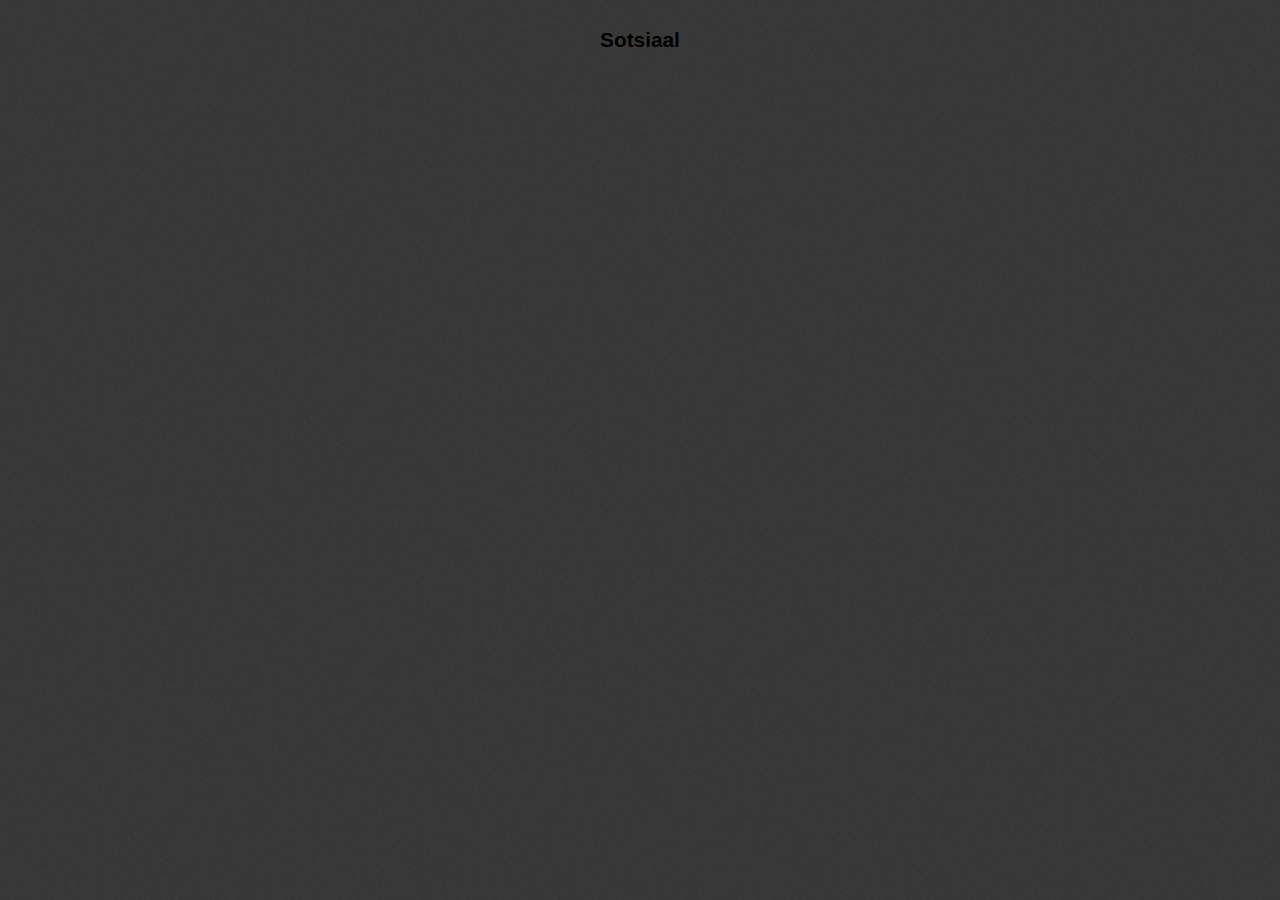
==== commit e820c9a1: "- Delete old files, code" ====
--- a/index.html
+++ b/index.html
@@ -15,8 +15,6 @@
 
   <script src='js/knockout-3.1.0.js' type='text/javascript'></script>
   <script src='js/app.js' type='text/javascript'></script>
-<!--  <script src='js/utils.js' type='text/javascript'></script>
-  <script src='js/models.js' type='text/javascript'></script>-->
 </head>
 
 <body>
--- a/css/styles.css
+++ b/css/styles.css
@@ -70,15 +70,6 @@
 }
 
 /* line 11, ../mootor/source/_sass/_mootor.nav.scss */
-body, html {
-  height: 100%;
-  background: #ccc;
-  overflow-x: hidden;
-  overflow-y: hidden;
-  max-width: 100%;
-  width: 100%;
-  max-height: 100%;
-}
 
 /* line 25, ../mootor/source/_sass/_mootor.nav.scss */
 nav ul,
@@ -382,12 +373,12 @@
 
 /* line 10, default/_nav.scss */
 h1 {
-  color: white;
+/*  color: white;
   font-weight: 100;
   left: 15%;
   width: 60% !important;
   z-index: 9998;
-  position: absolute;
+  position: absolute;*/
 }
 
 /* line 22, default/_nav.scss */
@@ -729,9 +720,8 @@
 }
 
 /* line 132, default/_nav.scss */
-.moo-panel {
+.m-panel {
   background: white url(../img/default/nav-panels-panel.png);
-  box-shadow: -1px -3px 6px black;
 }
 
 /* line 5, default/_ui.scss */
@@ -1620,6 +1610,7 @@
   padding: 2.5em 0 0 2em;
   text-align: left;
   color: #fff;
+  top: 50px;
 }
 /* line 11, default/_mod-sidebar.scss */
 .mod-sidebar .mod-sidebar-topbar {
@@ -2548,4 +2539,4 @@
 .moo-overlay {
   opacity: .6;
   background-color: #000 !important;
-}
+}